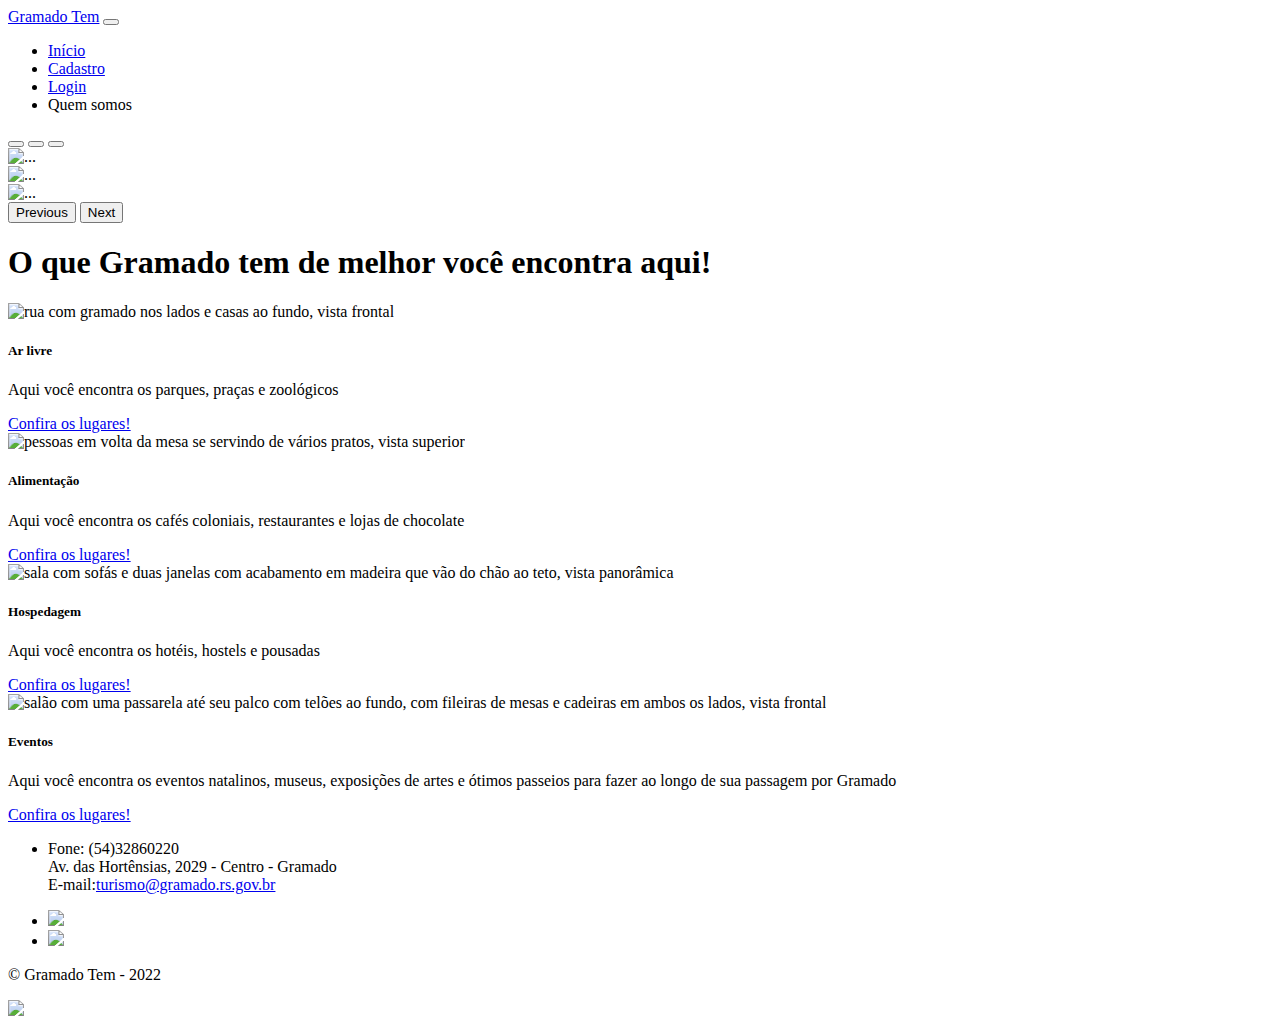
==== area_usuario.html @ fdc5bf3e "Add files via upload" ====
<!DOCTYPE html>
<html lang="pt-br">

<head>
  <meta charset="utf-8">
  <meta name="viewport" content="width=device-width, initial-scale=1">
  <title>Gramado Tem</title>
  <link rel="icon" href="src/img/icone_braso_prefeitura/brasao_gramado.png">
  <link rel="preconnect" href="https://fonts.googleapis.com">
  <link rel="preconnect" href="https://fonts.gstatic.com" crossorigin>
  <link href="https://fonts.googleapis.com/css2?family=Dongle:wght@700&display=swap" rel="stylesheet">
  <link href="https://cdn.jsdelivr.net/npm/bootstrap@5.1.3/dist/css/bootstrap.min.css" rel="stylesheet" integrity="sha384-1BmE4kWBq78iYhFldvKuhfTAU6auU8tT94WrHftjDbrCEXSU1oBoqyl2QvZ6jIW3" crossorigin="anonymous">
  <link rel="stylesheet" type="text/css" href="src/style.css">
</head>

<body>
  <header>
    <nav class="navbar navbar-expand-lg navbar-light bg-light fixed-top">
      <div class="container-fluid">
        <a class="navbar-brand fonte-titulo cor-especial" href="#">Gramado Tem</a>
        <button class="navbar-toggler" type="button" data-bs-toggle="collapse" data-bs-target="#navbarNavAltMarkup" aria-controls="navbarNavAltMarkup" aria-expanded="false" aria-label="Toggle navigation">
          <span class="navbar-toggler-icon"></span>
        </button>
        <div class="collapse navbar-collapse justify-content-end" id="navbarNavAltMarkup">
          <ul class="navbar-nav">
            
            <li><a class="nav-link active" aria-current="page" href="#">Início</a></li>
            <li><a class="nav-link" href="cadastrar.php">Cadastro</a></li>
            <li><a class="nav-link" href="login.php" >Login</a></li>
            <li><a class="nav-link"data-bs-toggle="modal" data-bs-target="#modal-quem_somos">Quem somos</a></li>
           
           </ul>
        </div>
      </div>
    </nav> 
  </header> 
  
  <main>

  <section class="carrossel">
    
    <div id="carouselExampleCaptions" class="carousel slide" data-bs-interval="3000" data-bs-ride="carousel">
        <div class="carousel-indicators">
        <button type="button" data-bs-target="#carouselExampleCaptions" data-bs-slide-to="0" class="active" aria-current="true" aria-label="Slide 1"></button>
        <button type="button" data-bs-target="#carouselExampleCaptions" data-bs-slide-to="1" aria-label="Slide 2"></button>
        <button type="button" data-bs-target="#carouselExampleCaptions" data-bs-slide-to="2" aria-label="Slide 3"></button>
      </div>
      <div class="carousel-inner">     
        <div class="carousel-item active">
          <img src="src/img/carrossel/gramado_entrada1.jpg" class="d-block w-100 imagem-carrossel-um" alt="...">
         
          <div class="carousel-caption d-none d-md-block h-50">
          </div>
        </div>
        <div class="carousel-item">
          <img src="src/img/carrossel/gramado_entrada2.jpg" class="d-block w-100 imagem-carrossel-dois" alt="...">
          <div class="carousel-caption d-none d-md-block h-50">
          </div>
        </div>

        <div class="carousel-item">
          <img src="src/img/carrossel/gramado_entrada3.jpg" class="d-block w-100 imagem-carrossel-dois" alt="...">
          <div class="carousel-caption d-none d-md-block h-50">
          </div>
        </div>
      </div>
      <button class="carousel-control-prev" type="button" data-bs-target="#carouselExampleCaptions" data-bs-slide="prev">
        <span class="carousel-control-prev-icon" aria-hidden="true"></span>
        <span class="visually-hidden">Previous</span>
      </button>
      <button class="carousel-control-next" type="button" data-bs-target="#carouselExampleCaptions" data-bs-slide="next">
        <span class="carousel-control-next-icon" aria-hidden="true"></span>
        <span class="visually-hidden">Next</span>
      </button>
    </div>
  </section>



  <section class=" titulo">
    <h1 class="text-center fonte-titulo cor-especial pt-5" >O que Gramado tem de melhor você encontra aqui!  </h1>
  </section>

   <section class="container-fluid cor-de-fundo" id="ambientes">
     <div class="row justify-content-center">
      <article class="card borda-cor-especial card-largura p-0 m-4 col-12 col-md-4">
        <img src="src/img/home_cards/card-arlivre.jpg" class="card-img-top card-posicao-imagem" alt="rua com gramado nos lados e casas ao fundo, vista frontal">
        <div class="card-body">
          <h5 class="card-title">Ar livre</h5>
          <p class="card-text">Aqui você encontra os parques, praças e zoológicos</p>
          <a href="ambientes/arlivre.html" class="btn botao-cor-especial">Confira os lugares!</a>
        </div>
      </article>
    

    <article class="card borda-cor-especial card-largura p-0 m-4 col-12 col-md-4">
      <img src="src/img/home_cards/card-alimentacao.jpg" class="card-img-top card-posicao-imagem" alt="pessoas em volta da mesa se servindo de vários pratos, vista superior">
      <div class="card-body">
        <h5 class="card-title">Alimentação</h5>
        <p class="card-text">Aqui você encontra os cafés coloniais, restaurantes e lojas de chocolate</p>
        <a href="ambientes/alimentacao.html" class="btn botao-cor-especial">Confira os lugares!</a>
      </div>
    </article>

    <article class="card borda-cor-especial card-largura p-0 m-4 col-12 col-md-4">
      <img src="src/img/home_cards/card-repouso.jpg" class="card-img-top card-posicao-imagem" alt="sala com sofás e duas janelas com acabamento em madeira que vão do chão ao teto, vista panorâmica">  
      <div class="card-body">
        <h5 class="card-title">Hospedagem</h5>
        <p class="card-text">Aqui você encontra os hotéis, hostels e pousadas </p>
       <a href="ambientes/hospedagem.html" class="btn botao-cor-especial">Confira os lugares!</a>
      </div>
    </article>

    <article class="card borda-cor-especial card-largura p-0 m-4 col-12 col-md-4">
      <img src="src/img/home_cards/card-eventos.jpg" class="card-img-top card-posicao-imagem" alt="salão com uma passarela até seu palco com telões ao fundo, com fileiras de mesas e cadeiras em ambos os lados, vista frontal">
      <div class="card-body">
        <h5 class="card-title">Eventos</h5>
        <p class="card-text">Aqui você encontra os eventos natalinos, museus, exposições de artes e ótimos passeios para fazer ao longo de sua passagem por Gramado
          </p>
          <a href="ambientes/eventos.html" class="btn botao-cor-especial">Confira os lugares!</a>
      </div>
    </article>

  </div>
   </section> 

</main>

<footer class="bg-white p-3">
<ul class="rodape ">
 <li> <p class="p-rodape">Fone: (54)32860220
    <br>Av. das Hortênsias, 2029 - Centro - Gramado
    <br> E-mail:<a class="cor-especial" href="mailto:eduardazingano@gmail.com">turismo@gramado.rs.gov.br</a></p>
 </li>  

 <li>
   <a href="https://www.facebook.com/prefeituradegramado"><img class="imagem-face-rodape" src="src/img/rodape/face_icon.png" ></a>
 </li>

 <li>
  <a href="https://www.instagram.com/prefeituradegramado/"><img class="imagem-insta-rodape" src="src/img/rodape/insta_icon.png" ></a>
</li>
</ul> 

<p class="copyright"> 	
  &copy; Gramado Tem - 2022</p>

<img src="src/img/rodape/logo_gramado.png" class="imagem-logo-rodape">



</footer>

<div class="modal fade" id="modal-quem_somos" tabindex="-1" aria-labelledby="exampleModalLabel" aria-hidden="true">
  <div class="modal-dialog">
    <dialog class="modal-content">
      <header class="modal-header">
        <h5 class="modal-title" id="exampleModalLabel">Quem somos?</h5>
        <button type="button" class="btn-close" data-bs-dismiss="modal" aria-label="Close"></button>
      </header>
      <main class="modal-body">
        <p>O app "Gramado Tem" é uma iniciativa da Secretaria de <br>
          Turismo da cidade de Gramado/RS para potencializar o turismo na região.</p>

        <p>Institucional:
        Compete à Secretaria Municipal de Turismo: atrair investimentos para o desenvolvimento do turismo no município;<br>
        articular a promoção institucional da cidade no país e no exterior; 
        impulsionar ações que visem a integração<br> 
        das atividades do setor de turismo com a região; compreendendo destinos, roteiros e atividades turísticas dos <br>
        municípios integrados; estimular e participar de comitês ou fóruns municipais, regionais, estaduais e federais <br>
        que visem o desenvolvimento turístico da Região; incentivar a interação com entidades públicas e privadas, <br>
        organizações não governamentais e organizações da sociedade civil de interesse público, nacionais <br>  
        e internacionais, com o objetivo de incrementar o intercâmbio de novas tecnologias de desenvolvimento<br> 
        turístico; viabilizar a formação e a capacitação dos profissionais que atuam na área de turismo,<br>
        visando a melhoria da qualidade e, da produtividade dos <br>
        serviços prestados aos turistas; fomentar a captação e a <br>
        geração de eventos, nacionais e internacionais, no sentido de <br>
        minimizar os efeitos da sazonalidade da atividade turística; coordenar, monitorar e acompanhar as ações dos programas <br>
        da Política de Turismo do Estado e União; <br> 
       <p> responder demandas de Protocolo, Ouvidoria Fala Cidadão de sua Secretaria; realizar todos os procedimentos<br> 
        definidos pela Norma ISO 9001.</p>
        </p>
        <p>  
     <br>Av. das Hortênsias, 2029 - Centro - Gramado <br>
       Fone: (54)32860220 <br>
       E-mail:<a class="cor-especial" href="mailto:turismo@gramado.rs.gov.br">turismo@gramado.rs.gov.br</a>
      </p> 
      </main>
      <footer class="modal-footer">
        <button type="button" class="btn btn-secondary" data-bs-dismiss="modal">Fechar</button>
      </footer>
    </dialog>
  </div>
</div>
  

  

  

   <script src="https://cdn.jsdelivr.net/npm/bootstrap@5.1.3/dist/js/bootstrap.bundle.min.js" integrity="sha384-ka7Sk0Gln4gmtz2MlQnikT1wXgYsOg+OMhuP+IlRH9sENBO0LRn5q+8nbTov4+1p" crossorigin="anonymous">
   </script>
    
 
</body>
</html>
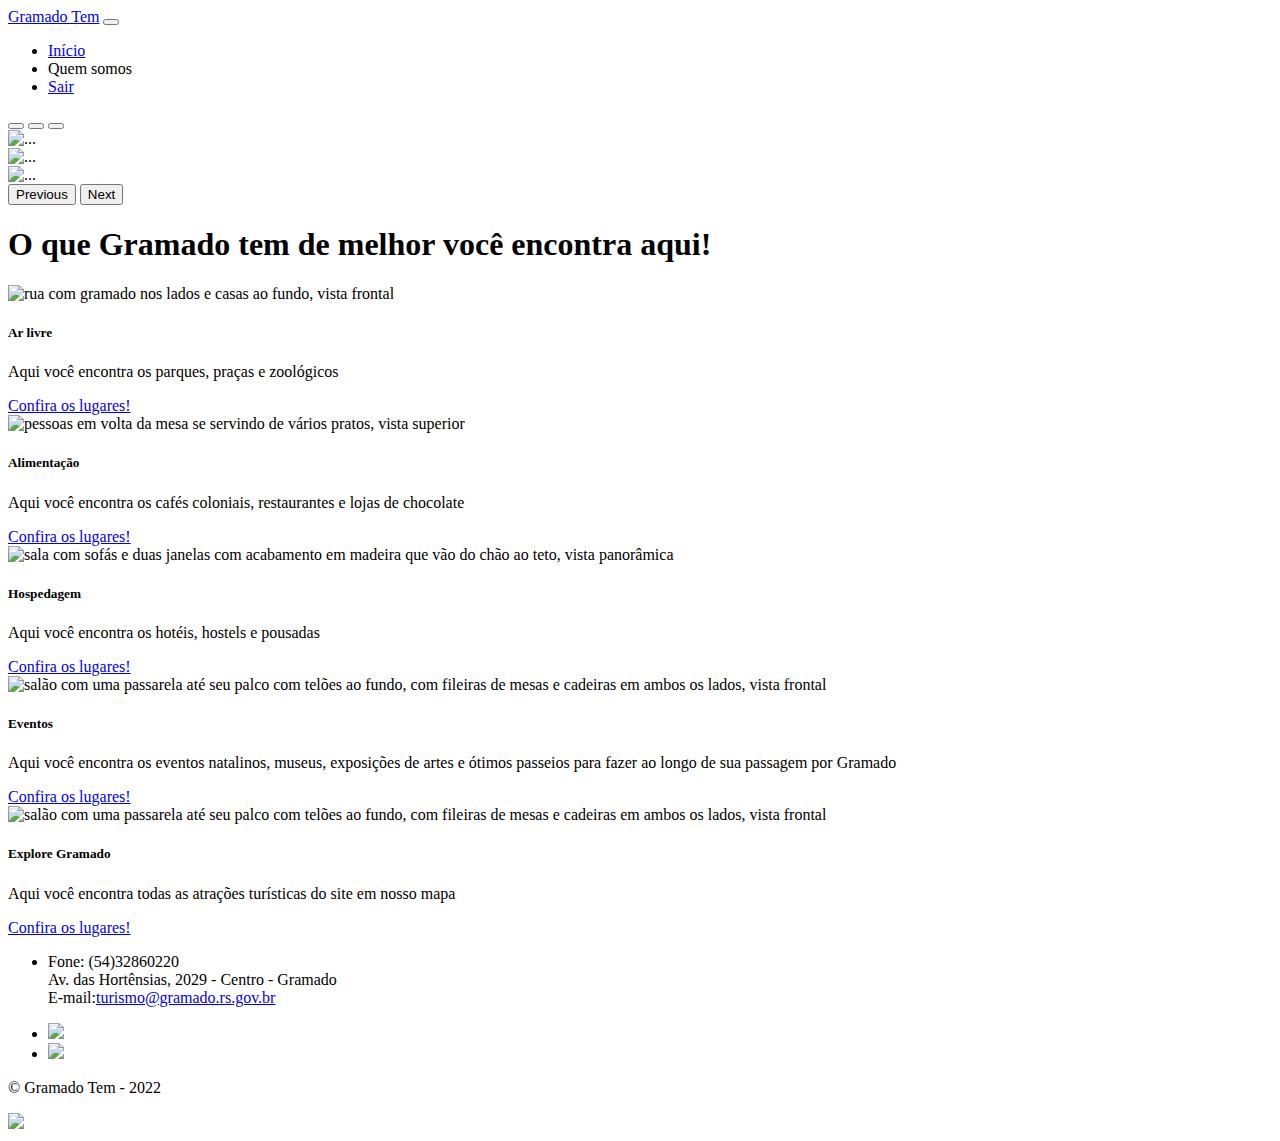
==== commit b8f0b0e2: "Add files via upload" ====
--- a/area_usuario.html
+++ b/area_usuario.html
@@ -17,7 +17,7 @@
   <header>
     <nav class="navbar navbar-expand-lg navbar-light bg-light fixed-top">
       <div class="container-fluid">
-        <a class="navbar-brand fonte-titulo cor-especial" href="#">Gramado Tem</a>
+        <a class="navbar-brand fonte-titulo cor-especial" href="Home.html">Gramado Tem</a>
         <button class="navbar-toggler" type="button" data-bs-toggle="collapse" data-bs-target="#navbarNavAltMarkup" aria-controls="navbarNavAltMarkup" aria-expanded="false" aria-label="Toggle navigation">
           <span class="navbar-toggler-icon"></span>
         </button>
@@ -25,9 +25,8 @@
           <ul class="navbar-nav">
             
             <li><a class="nav-link active" aria-current="page" href="#">Início</a></li>
-            <li><a class="nav-link" href="cadastrar.php">Cadastro</a></li>
-            <li><a class="nav-link" href="login.php" >Login</a></li>
             <li><a class="nav-link"data-bs-toggle="modal" data-bs-target="#modal-quem_somos">Quem somos</a></li>
+            <li><a class="nav-link" href="sair.php" >Sair</a></li>
            
            </ul>
         </div>
@@ -118,6 +117,16 @@
         <p class="card-text">Aqui você encontra os eventos natalinos, museus, exposições de artes e ótimos passeios para fazer ao longo de sua passagem por Gramado
           </p>
           <a href="ambientes/eventos.html" class="btn botao-cor-especial">Confira os lugares!</a>
+      </div>
+    </article>
+
+    <article class="card borda-cor-especial card-largura p-0 m-4 col-12 col-md-4">
+      <img src="src/img/home_cards/card-mapa.png" class="card-img-top card-posicao-imagem" alt="salão com uma passarela até seu palco com telões ao fundo, com fileiras de mesas e cadeiras em ambos os lados, vista frontal">
+      <div class="card-body">
+        <h5 class="card-title">Explore Gramado</h5>
+        <p class="card-text">Aqui você encontra todas as atrações turísticas do site em nosso mapa
+          </p>
+          <a href="Mapa inteiro/index.php" class="btn botao-cor-especial">Confira os lugares!</a>
       </div>
     </article>
 
